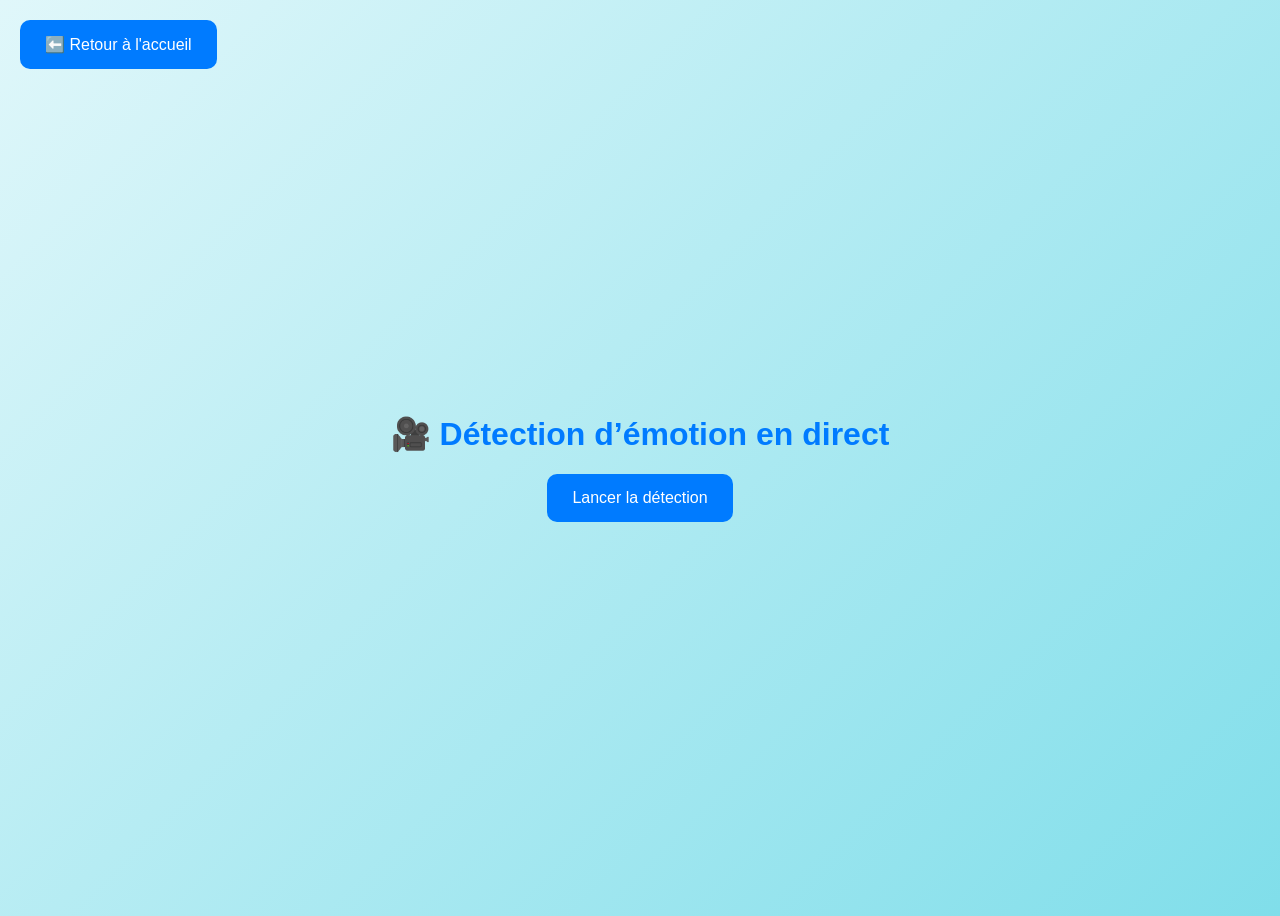
==== templates/camera.html @ 3bd35551 "Update: integration prediction via camera" ====
<!DOCTYPE html>
<html lang="fr">
<head>
  <meta charset="UTF-8" />
  <meta name="viewport" content="width=device-width, initial-scale=1.0" />
  <title>Détection d’émotion – Live Cam</title>
  <style>
    body {
      font-family: "Poppins", sans-serif;
      display: flex;
      flex-direction: column;
      align-items: center;
      justify-content: center;
      height: 100vh;
      background: linear-gradient(135deg, #e0f7fa, #80deea);
    }
    h1 {
      color: #007bff;
    }
    button {
      background-color: #007bff;
      color: white;
      border: none;
      padding: 15px 25px;
      border-radius: 10px;
      font-size: 16px;
      cursor: pointer;
      transition: 0.3s;
    }
    button:hover {
      background-color: #0056b3;
    }
    .back {
      position: absolute;
      top: 20px;
      left: 20px;
    }
  </style>
</head>
<body>
  <div class="back">
    <button onclick="window.location.href='/'">⬅️ Retour à l'accueil</button>
  </div>

  <h1>🎥 Détection d’émotion en direct</h1>
  <button onclick="launchCamera()">Lancer la détection</button>

  <script>
    function launchCamera() {
      fetch("/run_camera")
        .then(res => res.json())
        .then(data => alert(data.message))
        .catch(err => alert("Erreur : " + err));
    }
  </script>
</body>
</html>
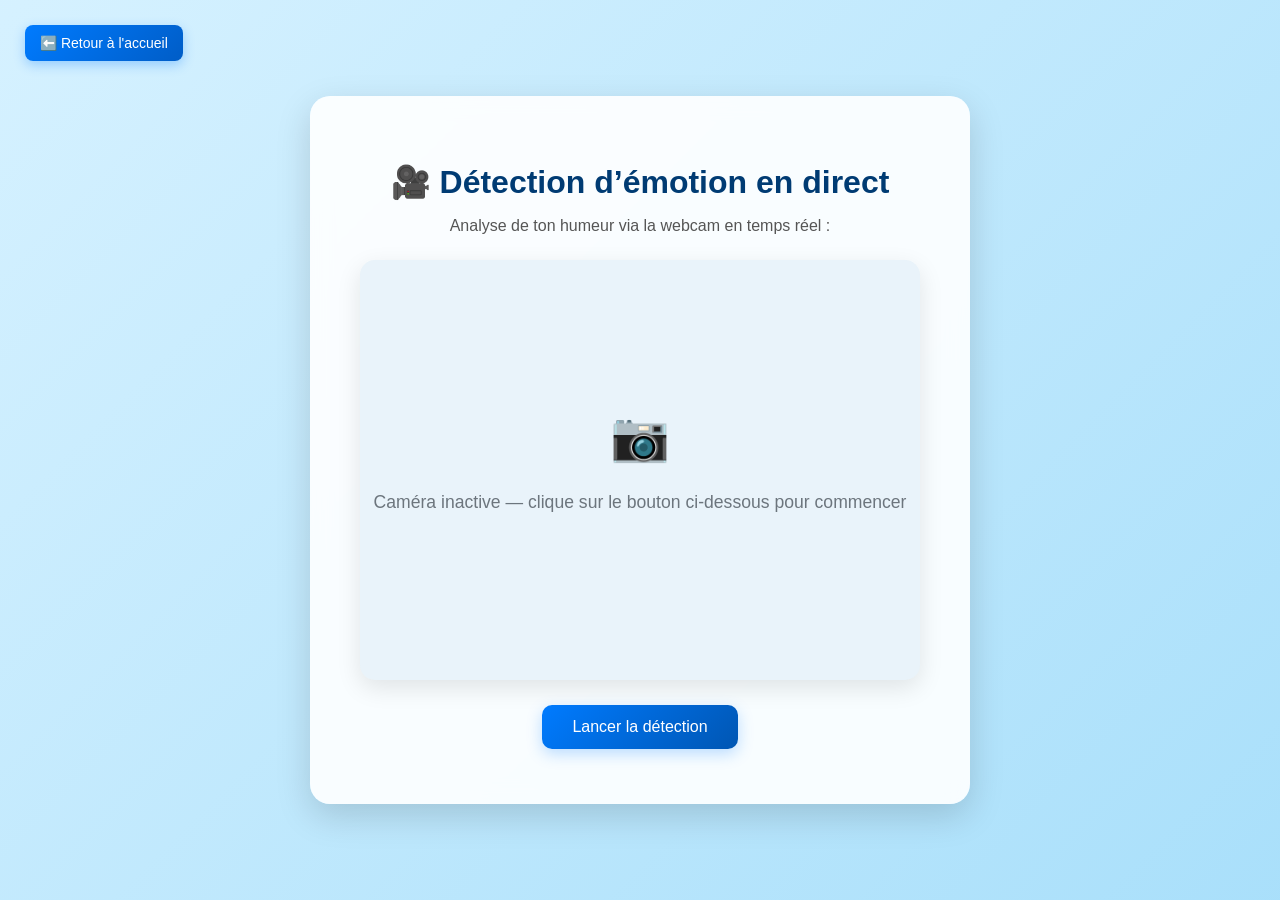
==== commit ec59dcc2: "Update: integration recommendation + amelioration design" ====
--- a/templates/camera.html
+++ b/templates/camera.html
@@ -3,55 +3,190 @@
 <head>
   <meta charset="UTF-8" />
   <meta name="viewport" content="width=device-width, initial-scale=1.0" />
-  <title>Détection d’émotion – Live Cam</title>
+  <title>Détection d’émotion – Sentio Live Cam</title>
+
   <style>
+    /* === Fond animé harmonisé === */
     body {
+      background: 
+        linear-gradient(135deg, rgba(210,240,255,0.92), rgba(160,220,250,0.9)),
+        url("https://cdn.pixabay.com/photo/2020/07/02/21/16/artificial-intelligence-5365358_1280.jpg");
+      background-size: cover;
+      background-position: center;
+      background-attachment: fixed;
       font-family: "Poppins", sans-serif;
       display: flex;
       flex-direction: column;
       align-items: center;
       justify-content: center;
       height: 100vh;
-      background: linear-gradient(135deg, #e0f7fa, #80deea);
+      margin: 0;
+      animation: fadeIn 1s ease forwards;
+      overflow: hidden;
     }
-    h1 {
-      color: #007bff;
+
+    @keyframes fadeIn {
+      from { opacity: 0; transform: scale(1.02); }
+      to { opacity: 1; transform: scale(1); }
     }
-    button {
-      background-color: #007bff;
+
+    /* === Carte principale === */
+    .container {
+      background: rgba(255, 255, 255, 0.9);
+      backdrop-filter: blur(10px);
+      border-radius: 20px;
+      padding: 45px 50px;
+      text-align: center;
+      box-shadow: 0 12px 35px rgba(0, 0, 0, 0.15);
+      max-width: 720px;
+      transition: all 0.3s ease;
+    }
+    .container:hover {
+      transform: translateY(-4px);
+      box-shadow: 0 18px 45px rgba(0, 0, 0, 0.18);
+    }
+
+    /* === Bouton retour === */
+    .back-btn {
+      position: absolute;
+      top: 25px;
+      left: 25px;
+    }
+    .back-btn button {
+      background: linear-gradient(135deg, #007bff, #005dc7);
       color: white;
       border: none;
-      padding: 15px 25px;
+      border-radius: 8px;
+      padding: 10px 15px;
+      font-size: 14px;
+      cursor: pointer;
+      box-shadow: 0 4px 12px rgba(0, 123, 255, 0.3);
+      transition: 0.3s;
+    }
+    .back-btn button:hover {
+      background: linear-gradient(135deg, #005fc5, #004ba0);
+      transform: scale(1.05);
+    }
+
+    /* === Titres === */
+    h1 {
+      font-size: 2rem;
+      font-weight: 700;
+      color: #003b73;
+      margin-bottom: 10px;
+      display: flex;
+      align-items: center;
+      justify-content: center;
+      gap: 10px;
+    }
+    p.subtitle {
+      color: #555;
+      margin-bottom: 25px;
+      font-size: 1rem;
+    }
+
+    /* === Zone vidéo / placeholder === */
+    #videoContainer {
+      display: flex;
+      justify-content: center;
+      align-items: center;
+      border-radius: 15px;
+      overflow: hidden;
+      width: 560px;
+      height: 420px;
+      background: #e9f3fa;
+      box-shadow: 0 8px 25px rgba(0, 0, 0, 0.1);
+      margin: 0 auto 25px auto;
+    }
+    .placeholder {
+      color: #6c757d;
+      font-size: 1.1rem;
+      display: flex;
+      flex-direction: column;
+      align-items: center;
+      justify-content: center;
+    }
+    .placeholder span {
+      font-size: 3rem;
+      margin-bottom: 10px;
+    }
+
+    /* === Bouton principal === */
+    button.action {
+      background: linear-gradient(135deg, #007bff, #0056b3);
+      color: white;
+      border: none;
+      padding: 13px 30px;
       border-radius: 10px;
       font-size: 16px;
       cursor: pointer;
+      font-weight: 500;
       transition: 0.3s;
+      box-shadow: 0 5px 15px rgba(0, 123, 255, 0.25);
     }
-    button:hover {
-      background-color: #0056b3;
+    button.action:hover {
+      background: linear-gradient(135deg, #0066d1, #004999);
+      transform: translateY(-2px);
+      box-shadow: 0 10px 25px rgba(0, 123, 255, 0.35);
     }
-    .back {
-      position: absolute;
-      top: 20px;
-      left: 20px;
+
+    /* === Message d’erreur === */
+    .error {
+      color: #d93025;
+      font-weight: 500;
+      margin-top: 10px;
+      font-size: 0.95rem;
+    }
+
+    /* === Responsive === */
+    @media (max-width: 700px) {
+      #videoContainer { width: 90%; height: 300px; }
+      .container { padding: 35px 25px; }
     }
   </style>
 </head>
+
 <body>
-  <div class="back">
+  <div class="back-btn">
     <button onclick="window.location.href='/'">⬅️ Retour à l'accueil</button>
   </div>
 
-  <h1>🎥 Détection d’émotion en direct</h1>
-  <button onclick="launchCamera()">Lancer la détection</button>
+  <div class="container">
+    <h1>🎥 Détection d’émotion en direct</h1>
+    <p class="subtitle">Analyse de ton humeur via la webcam en temps réel :</p>
+
+    <div id="videoContainer">
+      <div class="placeholder">
+        <span>📷</span>
+        <p>Caméra inactive — clique sur le bouton ci-dessous pour commencer</p>
+      </div>
+    </div>
+
+    <button class="action" id="startBtn">Lancer la détection</button>
+    <div id="errorMsg" class="error"></div>
+  </div>
 
   <script>
-    function launchCamera() {
-      fetch("/run_camera")
-        .then(res => res.json())
-        .then(data => alert(data.message))
-        .catch(err => alert("Erreur : " + err));
-    }
+    const startBtn = document.getElementById("startBtn");
+    const videoContainer = document.getElementById("videoContainer");
+    const errorMsg = document.getElementById("errorMsg");
+
+    startBtn.addEventListener("click", async () => {
+      try {
+        const response = await fetch("/run_camera");
+        const data = await response.json();
+
+        if (data.status === "ok") {
+          videoContainer.innerHTML =
+            '<img src="/video_feed" width="560" style="border-radius:15px;box-shadow:0 5px 20px rgba(0,0,0,0.25);" />';
+          errorMsg.textContent = "";
+        } else {
+          errorMsg.textContent = "⚠️ " + (data.message || "Impossible de démarrer la caméra.");
+        }
+      } catch (err) {
+        errorMsg.textContent = "❌ Erreur : " + err.message;
+      }
+    });
   </script>
 </body>
 </html>
